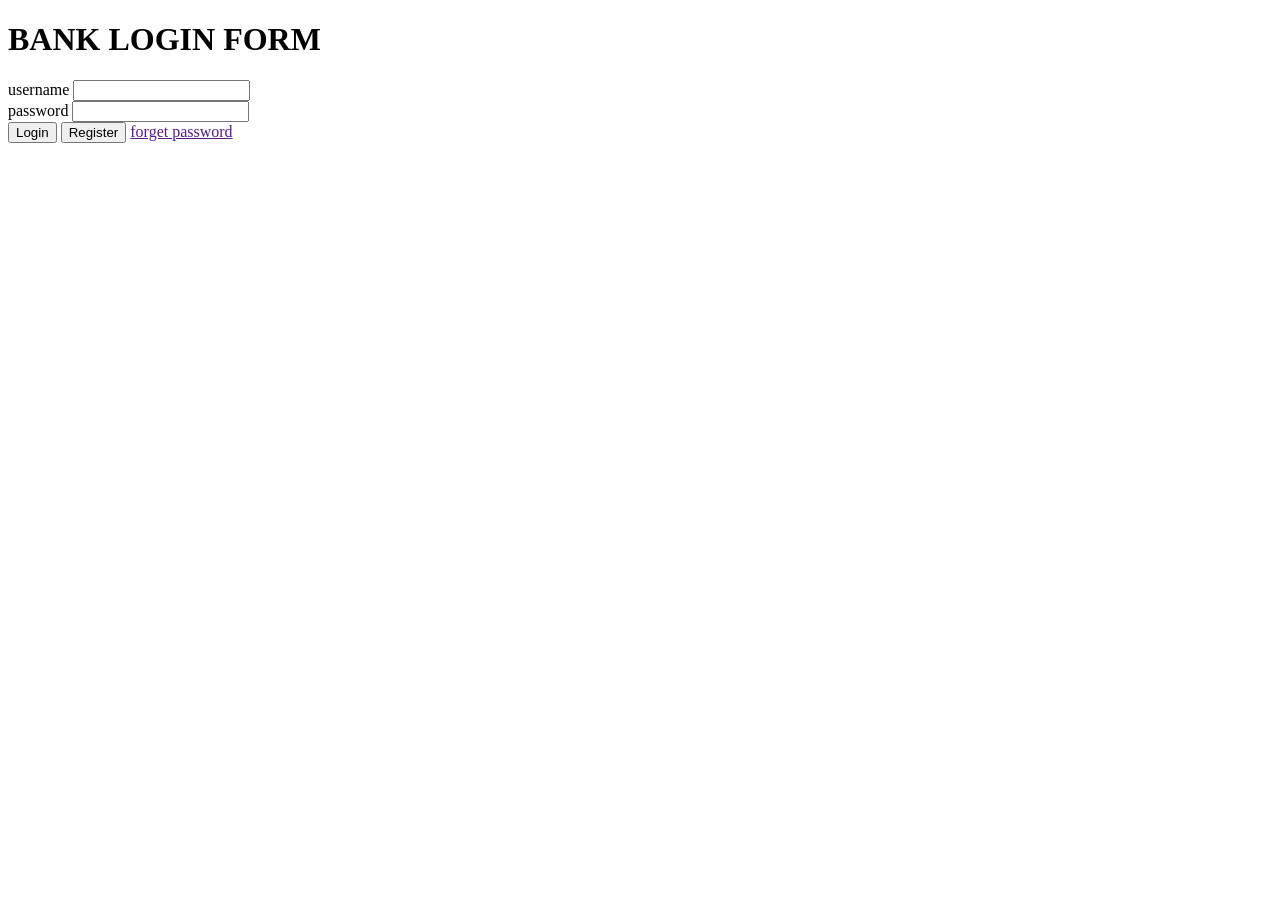
==== bank.html @ 0fc47f0b "Add files via upload" ====
<!DOCTYPE html>
<html lang="en">
<head>
    <meta charset="UTF-8">
    <meta name="viewport" content="width=device-width, initial-scale=1.0">
    <title>Bank website</title>
</head>
<body>
    <h1>BANK LOGIN FORM</h1>
    <form action ="bank login form">
        <lable for="user">username</lable>
        <input type="text" name="user" id="user"> <br>
        <label for ="password">password</label>
        <input type ="text" name="password" id="password"> <br>
        <button type = "submit">Login</button> 
        <button type = "submit">Register</button>
        <a href ="">forget password</a>
    </form>
    
</body>
</html>
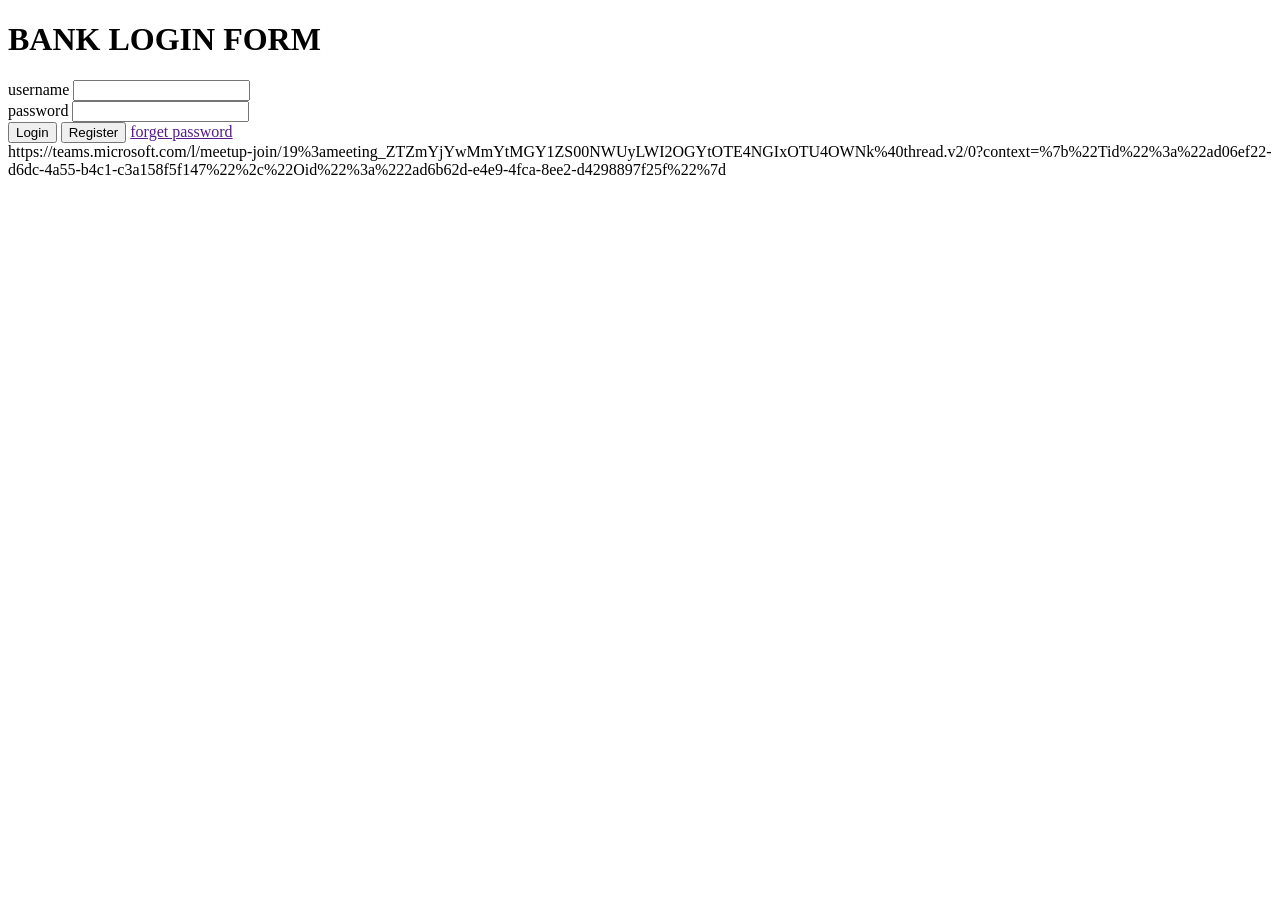
==== commit b6f1987a: "Update bank.html" ====
--- a/bank.html
+++ b/bank.html
@@ -18,4 +18,11 @@
     </form>
     
 </body>
-</html>+</html>
+
+
+
+
+
+
+https://teams.microsoft.com/l/meetup-join/19%3ameeting_ZTZmYjYwMmYtMGY1ZS00NWUyLWI2OGYtOTE4NGIxOTU4OWNk%40thread.v2/0?context=%7b%22Tid%22%3a%22ad06ef22-d6dc-4a55-b4c1-c3a158f5f147%22%2c%22Oid%22%3a%222ad6b62d-e4e9-4fca-8ee2-d4298897f25f%22%7d
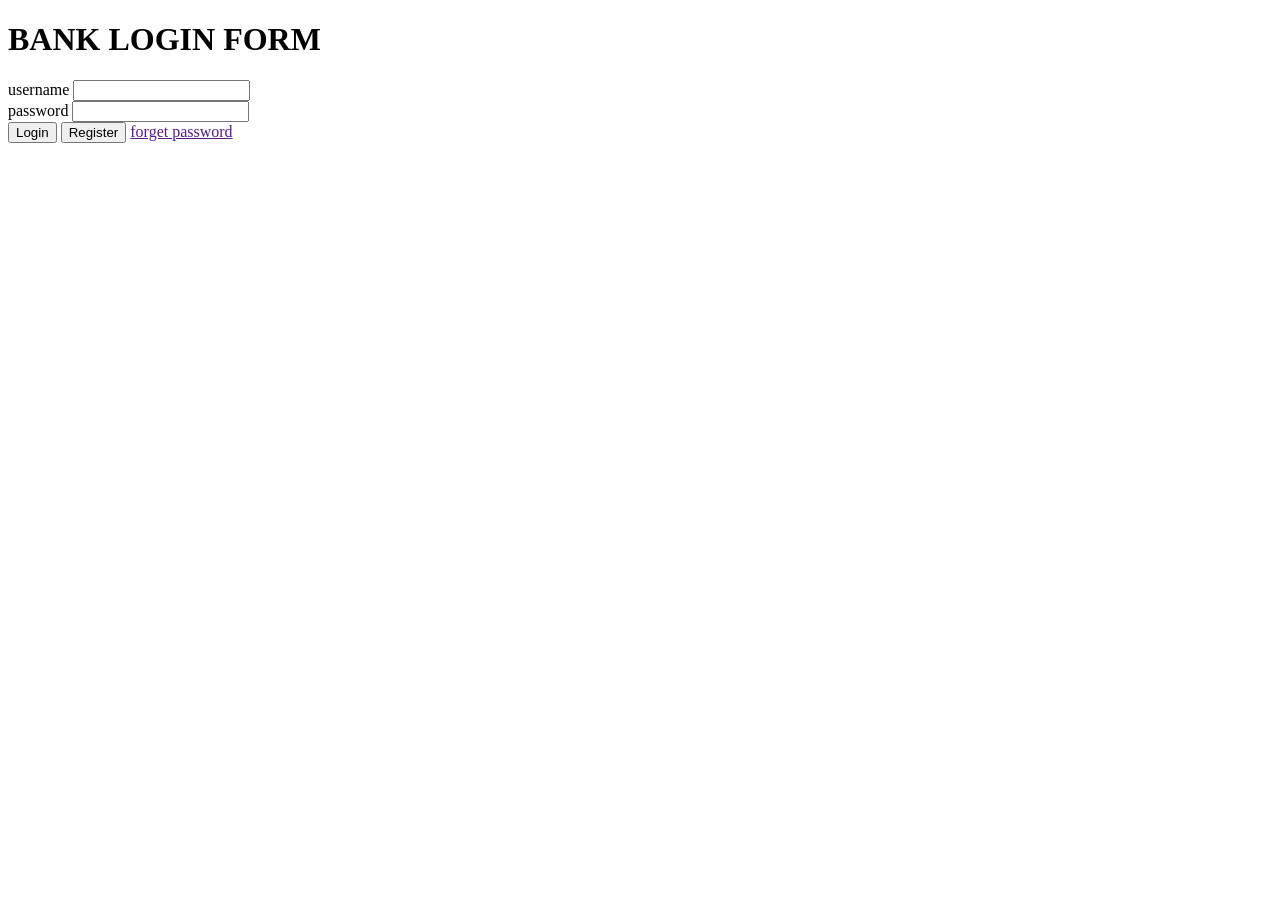
==== commit 5c3d5ffd: "Update bank.html" ====
--- a/bank.html
+++ b/bank.html
@@ -25,4 +25,4 @@
 
 
 
-https://teams.microsoft.com/l/meetup-join/19%3ameeting_ZTZmYjYwMmYtMGY1ZS00NWUyLWI2OGYtOTE4NGIxOTU4OWNk%40thread.v2/0?context=%7b%22Tid%22%3a%22ad06ef22-d6dc-4a55-b4c1-c3a158f5f147%22%2c%22Oid%22%3a%222ad6b62d-e4e9-4fca-8ee2-d4298897f25f%22%7d
+
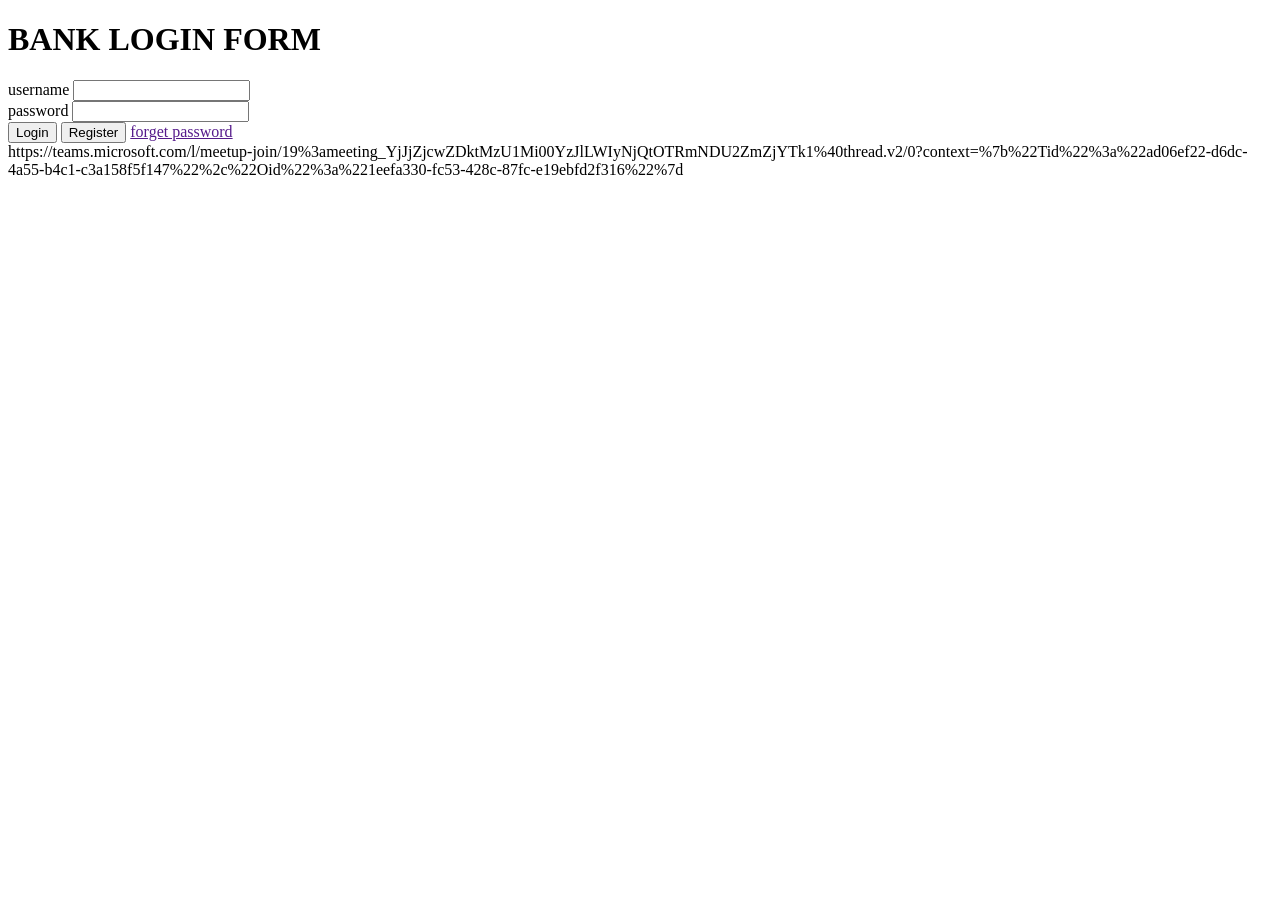
==== commit a7d193ab: "Update bank.html" ====
--- a/bank.html
+++ b/bank.html
@@ -23,6 +23,11 @@
 
 
 
+https://teams.microsoft.com/l/meetup-join/19%3ameeting_YjJjZjcwZDktMzU1Mi00YzJlLWIyNjQtOTRmNDU2ZmZjYTk1%40thread.v2/0?context=%7b%22Tid%22%3a%22ad06ef22-d6dc-4a55-b4c1-c3a158f5f147%22%2c%22Oid%22%3a%221eefa330-fc53-428c-87fc-e19ebfd2f316%22%7d
 
 
 
+
+
+
+
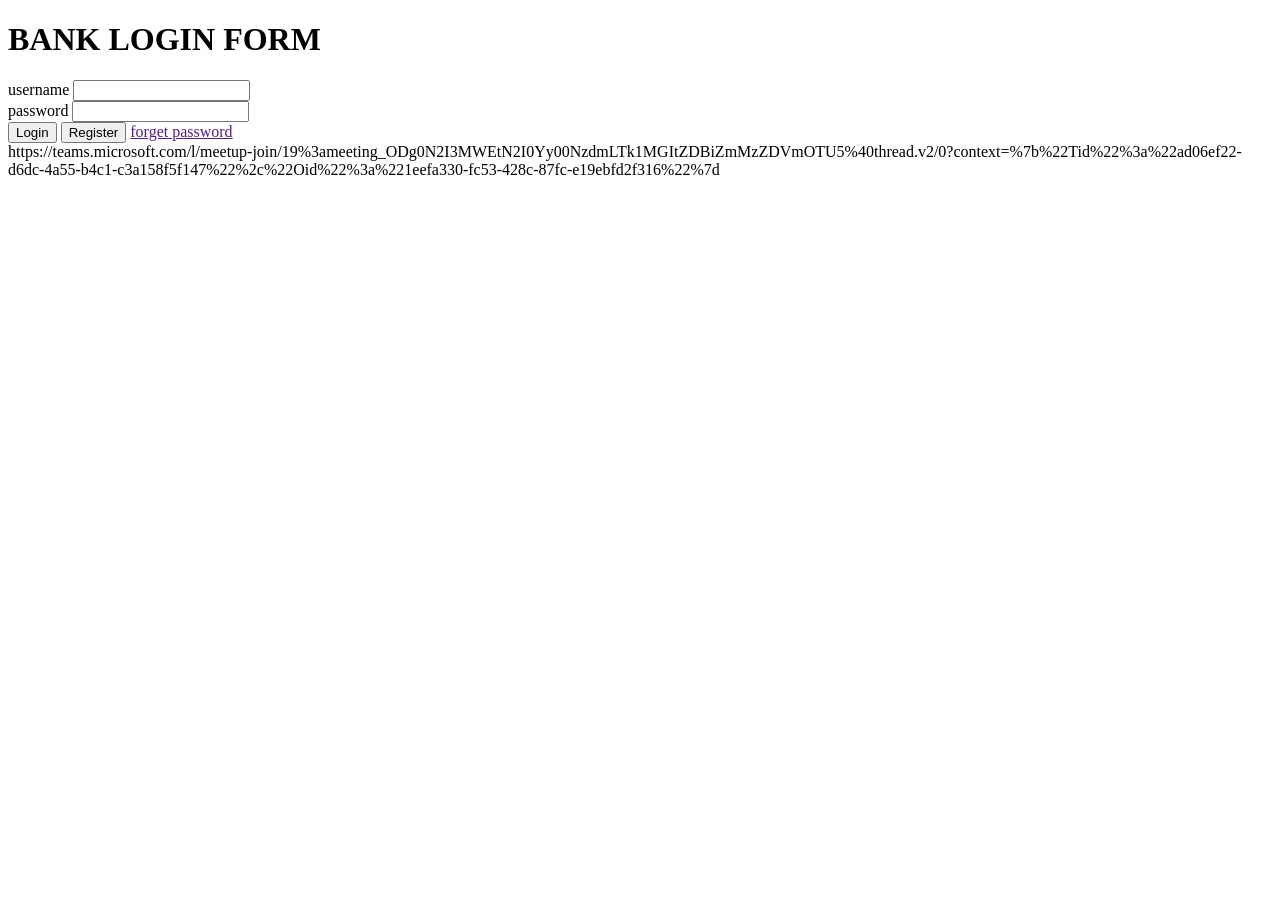
==== commit ded6aa86: "Update bank.html" ====
--- a/bank.html
+++ b/bank.html
@@ -23,11 +23,11 @@
 
 
 
-https://teams.microsoft.com/l/meetup-join/19%3ameeting_YjJjZjcwZDktMzU1Mi00YzJlLWIyNjQtOTRmNDU2ZmZjYTk1%40thread.v2/0?context=%7b%22Tid%22%3a%22ad06ef22-d6dc-4a55-b4c1-c3a158f5f147%22%2c%22Oid%22%3a%221eefa330-fc53-428c-87fc-e19ebfd2f316%22%7d
+
+https://teams.microsoft.com/l/meetup-join/19%3ameeting_ODg0N2I3MWEtN2I0Yy00NzdmLTk1MGItZDBiZmMzZDVmOTU5%40thread.v2/0?context=%7b%22Tid%22%3a%22ad06ef22-d6dc-4a55-b4c1-c3a158f5f147%22%2c%22Oid%22%3a%221eefa330-fc53-428c-87fc-e19ebfd2f316%22%7d
 
 
 
 
 
 
-
